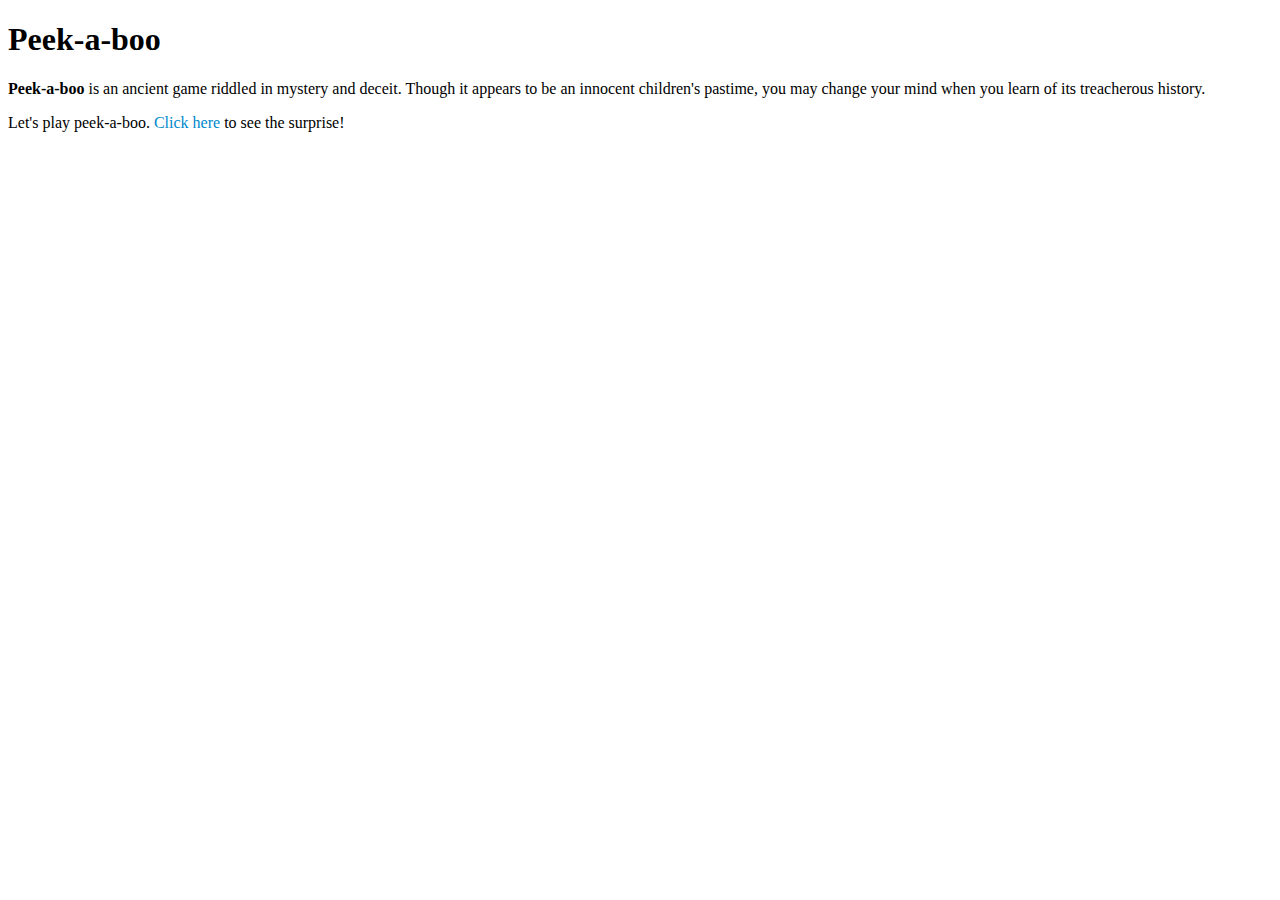
==== index1.html @ 18cd9928 "jquery project" ====
<!DOCTYPE html>
<html>
  <head>
    <link href="css/bootstrap.css" rel="stylesheet" type="text/css">
    <link href="css/styles.css" rel="stylesheet" type="text/css">
    <script src="js/jquery-3.4.1.js"></script>
    <script src="js/scripts.js"></script>
    <title>Peek-a-boo</title>
  </head>
  <body>
  <div class="container">
    <h1>Peek-a-boo</h1>
      <p><strong>Peek-a-boo</strong> is an ancient game riddled in mystery and deceit. Though it appears to be an innocent children's pastime, you may change your mind when you learn of its treacherous history.</p>

    <div id="initially-showing">
      <p>Let's play peek-a-boo. <span class="clickable">Click here</span> to see the surprise!</p>
    </div>

    <div id="initially-hidden">
      <p>What a cute walrus! <span class="clickable">Click here</span> to hide her again.</p>
      <img src="img/a1.jpeg">
    </div>
  </div>
</body>
</html>
---- css/styles.css ----
#initially-hidden {
  display: none;
}

.clickable {
  cursor: pointer;
  color: #0088cc;
}

.clickable:hover {
  text-decoration: underline;
}
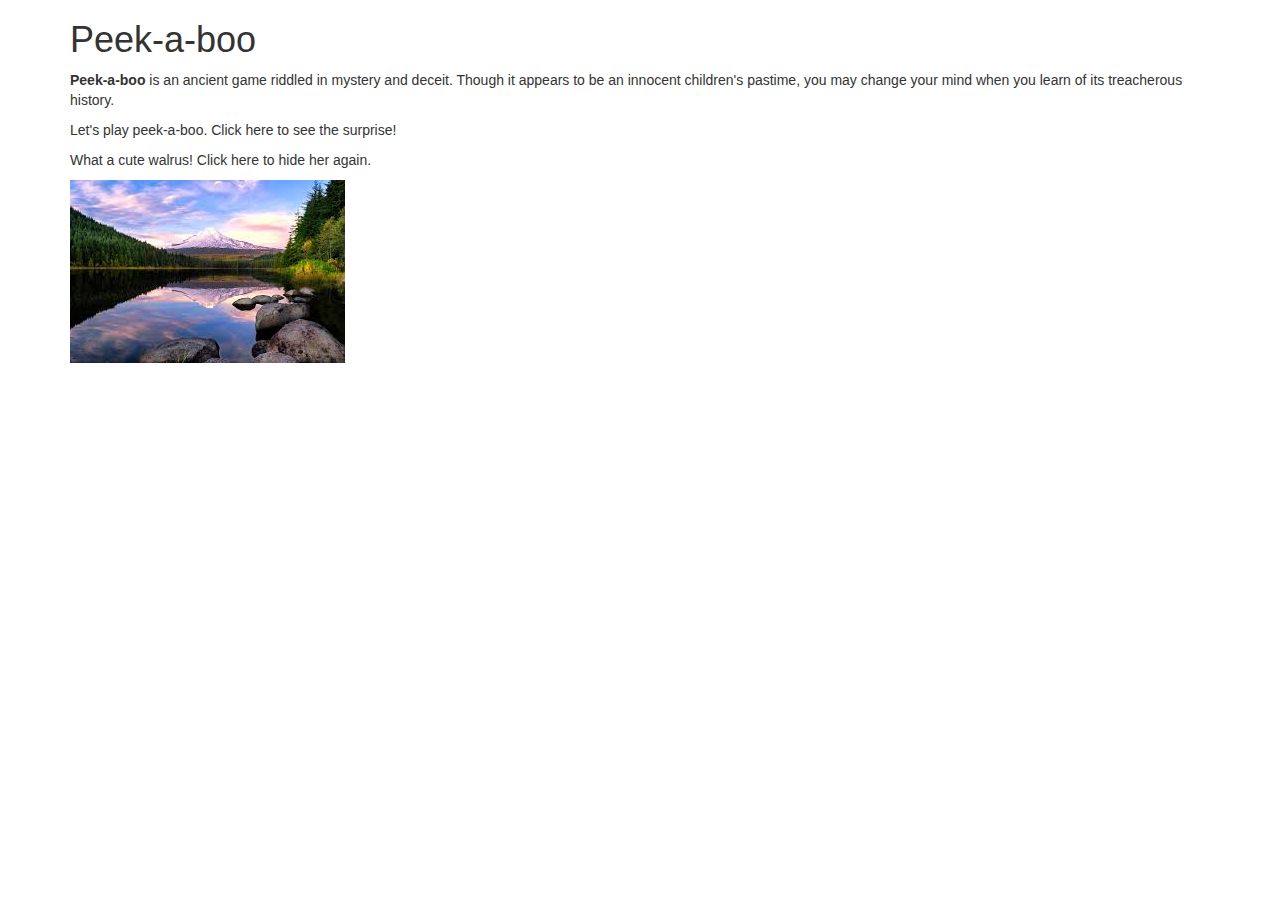
==== commit 2b344c87: "signal jquery program" ====
--- a/index1.html
+++ b/index1.html
@@ -1,8 +1,8 @@
 <!DOCTYPE html>
 <html>
   <head>
-    <link href="css/bootstrap.css" rel="stylesheet" type="text/css">
-    <link href="css/styles.css" rel="stylesheet" type="text/css">
+    <link rel="stylesheet" href="https://maxcdn.bootstrapcdn.com/bootstrap/3.3.7/css/bootstrap.min.css"integrity="sha384-BVYiiSIFeK1dGmJRAkycuHAHRg32OmUcww7on3RYdg4Va+PmSTsz/K68vbdEjh4u" crossorigin="anonymous">
+    <link href="css/styles.css" rel="stylesheet" type="text/css" media="all">  <link href="css/styles.css" rel="stylesheet" type="text/css">
     <script src="js/jquery-3.4.1.js"></script>
     <script src="js/scripts.js"></script>
     <title>Peek-a-boo</title>
--- a/css/styles.css
+++ b/css/styles.css
@@ -1,4 +1,4 @@
-#initially-hidden {
+/*#initially-hidden {
   display: none;
 }
 
@@ -9,4 +9,16 @@
 
 .clickable:hover {
   text-decoration: underline;
+}*/
+
+.green-background {
+  background-color: green;
 }
+
+.yellow-background {
+  background-color: yellow;
+}
+
+.red-background {
+  background-color: red;
+}
--- a/css/styles.css
+++ b/css/styles.css
@@ -1,4 +1,4 @@
-#initially-hidden {
+/*#initially-hidden {
   display: none;
 }
 
@@ -9,4 +9,16 @@
 
 .clickable:hover {
   text-decoration: underline;
+}*/
+
+.green-background {
+  background-color: green;
 }
+
+.yellow-background {
+  background-color: yellow;
+}
+
+.red-background {
+  background-color: red;
+}
